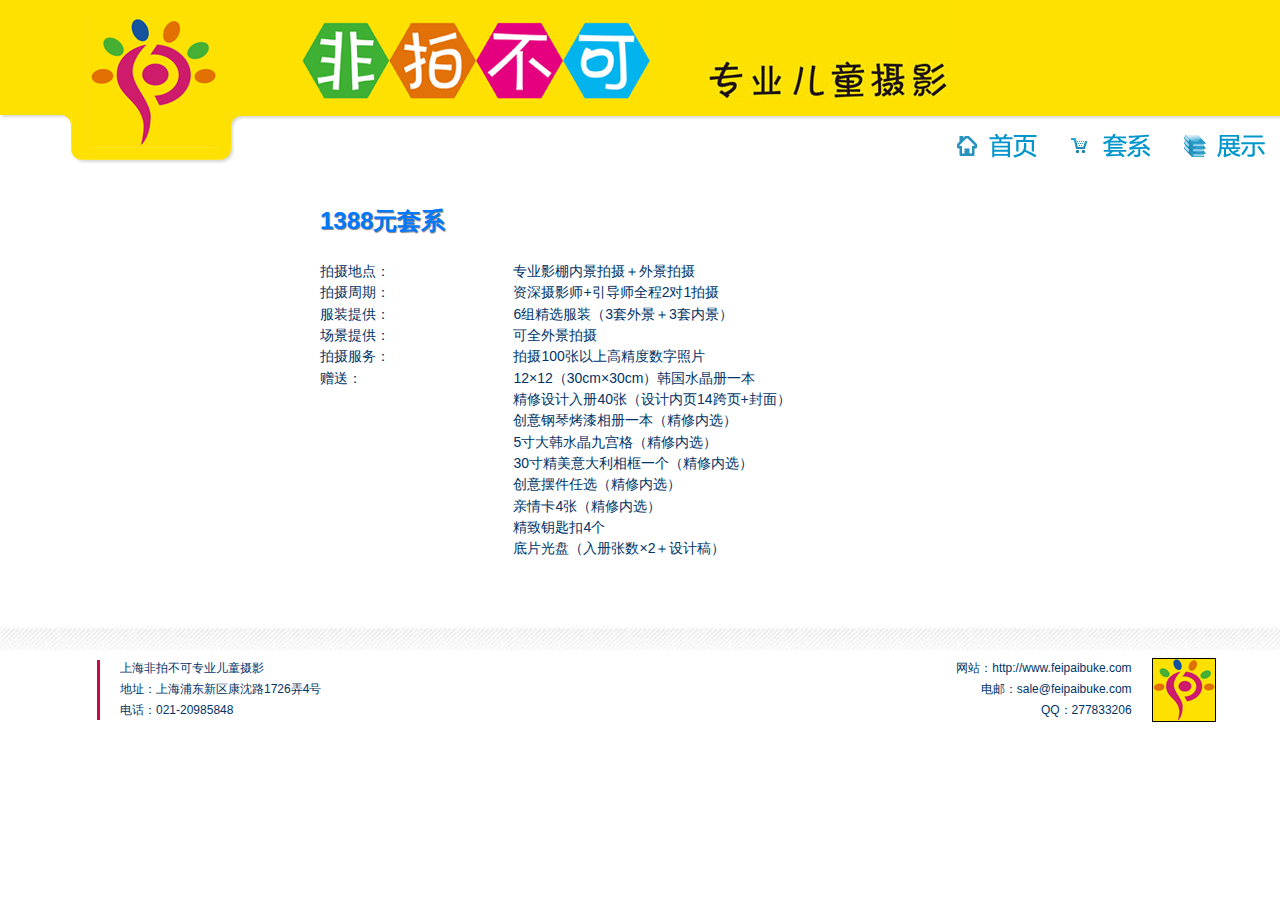
==== feipaibuke/1388.html @ 4145ab97 "Add feipaibuke pages" ====
<!DOCTYPE html PUBLIC "-//W3C//DTD XHTML 1.0 Transitional//EN" "http://www.w3.org/TR/xhtml1/DTD/xhtml1-transitional.dtd">
<html xmlns="http://www.w3.org/1999/xhtml"><!-- InstanceBegin template="/Templates/template.dwt" codeOutsideHTMLIsLocked="false" -->
<head>
<meta http-equiv="Content-Type" content="text/html; charset=gb2312" />
<link rel="stylesheet" href="Templates/main.css" type="text/css" />
<!-- InstanceBeginEditable name="doctitle" -->
<title>1388Ԫ��ϵ</title>
<!-- InstanceEndEditable -->
<!-- InstanceBeginEditable name="head" -->
<!-- InstanceEndEditable -->
<link href="main.css" rel="stylesheet" type="text/css" />
<style type="text/css">
<!--
.STYLE2 {font-size: 18pt}
body {
	background-image: url(images/top_bg.png);
	background-repeat: repeat-x;
}
-->
</style>
</head>

<body>
<table width="1280" border="0" cellpadding="0" cellspacing="0" class="TitleContent">
  <tr>
    <td width="10%" rowspan="2" nowrap="nowrap"><img src="images/logo_main.png" width="300" height="167" /></td>
    <td width="10%" rowspan="2" valign="top" nowrap="nowrap"><img src="images/top_title.png" width="400" height="100" /></td>
    <td valign="top" nowrap="nowrap" style="height:100px"><img src="images/top_right_title.png" width="250" height="100" /></td>
  </tr>
  <tr>
    <td width="493" align="right" valign="bottom" nowrap="nowrap"><a href="index.html"><img src="images/list_home.png" width="114" height="40" border="0" /></a><a href="business.html"><img src="images/list_business.png" width="114" height="40" border="0" /></a><img src="images/list_pic.png" width="114" height="40" /></td>
  </tr>
  <tr>
    <td colspan="3">&nbsp;</td>
  </tr>
</table>
<table width="1280" border="0" cellpadding="0" cellspacing="0">
  <tr>
    <td width="25%">&nbsp;</td>
    <td width="75%"><!-- InstanceBeginEditable name="EditRegionMain" -->
      <p class="business_maintitle">1388Ԫ��ϵ</p>
      <table width="100%" border="0" cellspacing="0" cellpadding="0">
        <tr>
          <td valign="top" class="business_list">����ص㣺<br />
            �������ڣ�<br />
            ��װ�ṩ��<br />
            �����ṩ��<br />
            �������<br />
            ���ͣ�<br />
          </td>
          <td valign="top" class="business_listcontent">רҵӰ���ھ����㣫�⾰����<br />
            ������Ӱʦ+����ʦȫ��2��1����<br />
            6�龫ѡ��װ��3���⾰��3���ھ���<br />
            ��ȫ�⾰����<br />
            ����100�����ϸ߾���������Ƭ<br />
            12��12��30cm��30cm������ˮ����һ�� <br />
            ����������40�ţ������ҳ14��ҳ+���棩<br />
            ������ٿ������һ����������ѡ��<br />
            5���ˮ���Ź��񣨾�����ѡ��<br />
            30�羫����������һ����������ѡ��<br />
            ����ڼ���ѡ��������ѡ�� <br />
            ���鿨4�ţ�������ѡ��<br />
            ����Կ�׿�4��<br />
          ��Ƭ���̣����������2����Ƹ壩</td>
        </tr>
      </table>
      <p>&nbsp;</p>
    <!-- InstanceEndEditable --></td>
  </tr>
  <tr>
    <td>&nbsp;</td>
    <td>&nbsp;</td>
  </tr>
  <tr>
    <td>&nbsp;</td>
    <td>&nbsp;</td>
  </tr>
</table>
<table width="1280" border="0" cellpadding="0" cellspacing="0" class="BottomBack">
  <tr>
    <td width="5%"><span class="STYLE2">��</span></td>
    <td width="54%">&nbsp;</td>
    <td width="29%">&nbsp;</td>
    <td width="12%">&nbsp;</td>
  </tr>
  <tr>
    <td rowspan="3"><img src="images/btm_left.png" width="120" height="60" /></td>
    <td height="21">�Ϻ����Ĳ���רҵ��ͯ��Ӱ</td>
    <td align="right">��վ��http://www.feipaibuke.com</td>
    <td rowspan="3"><img src="images/transparent.png" width="20" height="20" /><img src="images/logo_small.png" width="64" height="64" /></td>
  </tr>
  <tr>
    <td height="21">��ַ���Ϻ��ֶ���������·1726Ū4��</td>
    <td align="right">���ʣ�sale@feipaibuke.com</td>
  </tr>
  <tr>
    <td height="21">�绰��021-20985848</td>
    <td align="right">QQ��277833206 </td>
  </tr>
</table>
</body>
<!-- InstanceEnd --></html>
---- feipaibuke/main.css ----
/* Global Styles */

body {
	margin:0px;
	}
	
td {
	font:9pt Tahoma, "����",Verdana, Arial, Helvetica, sans-serif;
	color:#003366;
	}
	
a {
	color: #FF6600;
	font-weight:bold;
	}
	
a:hover {
	color: #3366CC;
	}

/* ID Styles */

#navigation td {
	border-bottom: 2px solid #C0DFFD;
	}
	
#navigation a {
	font: 11px Verdana, Arial, Helvetica, sans-serif;
	color: #003366;
	line-height:16px;
	letter-spacing:.1em;
	text-decoration: none;
	display:block;
	padding:8px 6px 10px 26px;
	background: url("mm_arrow.gif") 14px 45% no-repeat;
	}
	
#navigation a:hover {
	background: #ffffff url("mm_arrow.gif") 14px 45% no-repeat;
	color:#FF6600;
	}
	
#logo 	{
	font:24px Verdana, Arial, Helvetica, sans-serif;
	color: #CCFF99;
	letter-spacing:.2em;
	line-height:30px;
	}

#tagline 	{	
	font:12px Verdana, Arial, Helvetica, sans-serif;
	color: #FF9933;
	letter-spacing:.4em;
	line-height:18px;
	}

#monthformat {
	border-bottom: 2px solid #E6F3FF;
		}
		
#dateformat {
	font:11px Verdana, Arial, Helvetica, sans-serif;
	color: #003366;
	letter-spacing:.2em;
	}
	
#dateformat a {
	font:11px Verdana, Arial, Helvetica, sans-serif;
	color: #003366;
	font-weight:bold;
	letter-spacing:.1em;
	}
	
#dateformat a:hover {
	color: #FF6600;
	letter-spacing:.1em;
	}
	
/* Class Styles */
	
.bodyText {
	font:11px Verdana, Arial, Helvetica, sans-serif;
	color:#003366;
	line-height:20px;
	margin-top:0px;
	}
	
.pageName{
	font: 18px Verdana, Arial, Helvetica, sans-serif;
	color: #3366CC;
	line-height:24px;
	letter-spacing:.2em;
	}
	
.subHeader {
	font:bold 10px Verdana, Arial, Helvetica, sans-serif;
	color: #3366CC;
	line-height:16px;
	letter-spacing:.2em;
	}

.quote {
	font: 20px Verdana, Arial, Helvetica, sans-serif;
	color: #759DA1;
	line-height:30px;
	}
	
.smallText {
	font: 10px Verdana, Arial, Helvetica, sans-serif;
	color: #003366;
	}
	
.navText {
	font: 11px Verdana, Arial, Helvetica, sans-serif;
	color: #003366;
	line-height:16px;
	letter-spacing:.1em;
	text-decoration: none;
	}

.TitleContent {
	background-image:url(images/top_bg.png);
	background-repeat:repeat-x;
}
.BottomBack {
	background-image:url(images/btm_top.png);
	background-repeat:repeat-x;
}
.business_title {
	font-size: 12pt;
	font-weight: bold;
	color: #0179FF;
	line-height: 24pt;
}
.business_detail {font-size: 9pt; line-height:14pt;}

.business_maintitle {
	font-size: 24px;
	font-weight: bold;
	color: #0179FF;
	line-height: 24pt;
	text-shadow: gray 1px 1px 1px;
}
.business_list {font-size: 14px; line-height:16pt;}
.business_listcontent {font-size: 14px; line-height:16pt;}
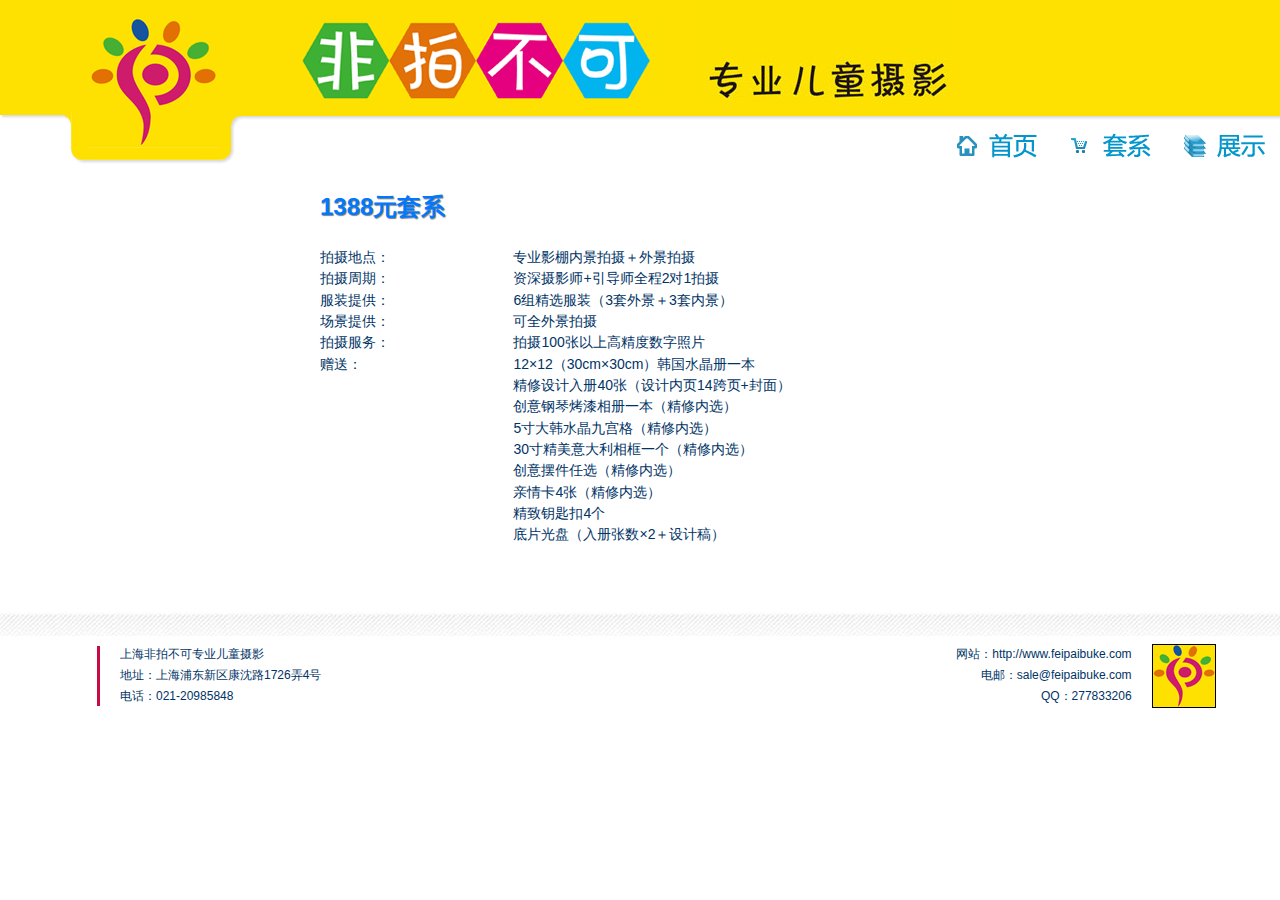
==== commit 1021993f: "Adjust layout" ====
--- a/feipaibuke/1388.html
+++ b/feipaibuke/1388.html
@@ -1,42 +1,40 @@
-<!DOCTYPE html PUBLIC "-//W3C//DTD XHTML 1.0 Transitional//EN" "http://www.w3.org/TR/xhtml1/DTD/xhtml1-transitional.dtd">
-<html xmlns="http://www.w3.org/1999/xhtml"><!-- InstanceBegin template="/Templates/template.dwt" codeOutsideHTMLIsLocked="false" -->
-<head>
-<meta http-equiv="Content-Type" content="text/html; charset=gb2312" />
-<link rel="stylesheet" href="Templates/main.css" type="text/css" />
+<!DOCTYPE html PUBLIC "-//W3C//DTD XHTML 1.0 Transitional//EN" "http://www.w3.org/TR/xhtml1/DTD/xhtml1-transitional.dtd">
+<html xmlns="http://www.w3.org/1999/xhtml"><!-- InstanceBegin template="/Templates/template.dwt" codeOutsideHTMLIsLocked="false" -->
+<head>
+<meta http-equiv="Content-Type" content="text/html; charset=gb2312" />
+<link rel="stylesheet" href="Templates/main.css" type="text/css" />
 <!-- InstanceBeginEditable name="doctitle" -->
 <title>1388Ԫ��ϵ</title>
-<!-- InstanceEndEditable -->
+<!-- InstanceEndEditable -->
 <!-- InstanceBeginEditable name="head" -->
-<!-- InstanceEndEditable -->
-<link href="main.css" rel="stylesheet" type="text/css" />
-<style type="text/css">
-<!--
-.STYLE2 {font-size: 18pt}
-body {
-	background-image: url(images/top_bg.png);
-	background-repeat: repeat-x;
-}
--->
-</style>
-</head>
-
-<body>
-<table width="1280" border="0" cellpadding="0" cellspacing="0" class="TitleContent">
-  <tr>
-    <td width="10%" rowspan="2" nowrap="nowrap"><img src="images/logo_main.png" width="300" height="167" /></td>
-    <td width="10%" rowspan="2" valign="top" nowrap="nowrap"><img src="images/top_title.png" width="400" height="100" /></td>
-    <td valign="top" nowrap="nowrap" style="height:100px"><img src="images/top_right_title.png" width="250" height="100" /></td>
-  </tr>
-  <tr>
-    <td width="493" align="right" valign="bottom" nowrap="nowrap"><a href="index.html"><img src="images/list_home.png" width="114" height="40" border="0" /></a><a href="business.html"><img src="images/list_business.png" width="114" height="40" border="0" /></a><img src="images/list_pic.png" width="114" height="40" /></td>
-  </tr>
-  <tr>
-    <td colspan="3">&nbsp;</td>
-  </tr>
-</table>
-<table width="1280" border="0" cellpadding="0" cellspacing="0">
-  <tr>
-    <td width="25%">&nbsp;</td>
+<!-- InstanceEndEditable -->
+<link href="main.css" rel="stylesheet" type="text/css" />
+<style type="text/css">
+<!--
+.STYLE2 {font-size: 18pt}
+body {
+	background-image: url(images/top_bg.png);
+	background-repeat: repeat-x;
+}
+-->
+</style>
+</head>
+
+<body>
+<table width="100%" border="0" cellpadding="0" cellspacing="0" class="TitleContent">
+  <tr>
+    <td width="10%" rowspan="2" nowrap="nowrap"><img src="images/logo_main.png" width="300" height="167" /></td>
+    <td width="10%" valign="top" nowrap="nowrap"><img src="images/top_title.png" width="400" height="100" /></td>
+    <td width="493" valign="top" nowrap="nowrap" style="height:100px"><img src="images/top_right_title.png" width="250" height="100" /></td>
+  </tr>
+  
+  <tr>
+    <td colspan="2" align="right" valign="bottom"><a href="index.html"><img src="images/list_home.png" width="114" height="40" border="0" /></a><a href="business.html"><img src="images/list_business.png" width="114" height="40" border="0" /><img src="images/list_pic.png" width="114" height="40" border="0" /></a></td>
+  </tr>
+</table>
+<table width="100%" border="0" cellpadding="0" cellspacing="0">
+  <tr>
+    <td width="25%">&nbsp;</td>
     <td width="75%"><!-- InstanceBeginEditable name="EditRegionMain" -->
       <p class="business_maintitle">1388Ԫ��ϵ</p>
       <table width="100%" border="0" cellspacing="0" cellpadding="0">
@@ -65,38 +63,38 @@
         </tr>
       </table>
       <p>&nbsp;</p>
-    <!-- InstanceEndEditable --></td>
-  </tr>
-  <tr>
-    <td>&nbsp;</td>
-    <td>&nbsp;</td>
-  </tr>
-  <tr>
-    <td>&nbsp;</td>
-    <td>&nbsp;</td>
-  </tr>
-</table>
-<table width="1280" border="0" cellpadding="0" cellspacing="0" class="BottomBack">
-  <tr>
-    <td width="5%"><span class="STYLE2">��</span></td>
-    <td width="54%">&nbsp;</td>
-    <td width="29%">&nbsp;</td>
-    <td width="12%">&nbsp;</td>
-  </tr>
-  <tr>
-    <td rowspan="3"><img src="images/btm_left.png" width="120" height="60" /></td>
-    <td height="21">�Ϻ����Ĳ���רҵ��ͯ��Ӱ</td>
-    <td align="right">��վ��http://www.feipaibuke.com</td>
-    <td rowspan="3"><img src="images/transparent.png" width="20" height="20" /><img src="images/logo_small.png" width="64" height="64" /></td>
-  </tr>
-  <tr>
-    <td height="21">��ַ���Ϻ��ֶ���������·1726Ū4��</td>
-    <td align="right">���ʣ�sale@feipaibuke.com</td>
-  </tr>
-  <tr>
-    <td height="21">�绰��021-20985848</td>
-    <td align="right">QQ��277833206 </td>
-  </tr>
-</table>
-</body>
-<!-- InstanceEnd --></html>
+    <!-- InstanceEndEditable --></td>
+  </tr>
+  <tr>
+    <td>&nbsp;</td>
+    <td>&nbsp;</td>
+  </tr>
+  <tr>
+    <td>&nbsp;</td>
+    <td>&nbsp;</td>
+  </tr>
+</table>
+<table width="100%" border="0" cellpadding="0" cellspacing="0" class="BottomBack">
+  <tr>
+    <td width="5%"><span class="STYLE2">��</span></td>
+    <td width="54%">&nbsp;</td>
+    <td width="29%">&nbsp;</td>
+    <td width="12%">&nbsp;</td>
+  </tr>
+  <tr>
+    <td rowspan="3"><img src="images/btm_left.png" width="120" height="60" /></td>
+    <td height="21">�Ϻ����Ĳ���רҵ��ͯ��Ӱ</td>
+    <td align="right">��վ��http://www.feipaibuke.com</td>
+    <td rowspan="3"><img src="images/transparent.png" width="20" height="20" /><img src="images/logo_small.png" width="64" height="64" /></td>
+  </tr>
+  <tr>
+    <td height="21">��ַ���Ϻ��ֶ���������·1726Ū4��</td>
+    <td align="right">���ʣ�sale@feipaibuke.com</td>
+  </tr>
+  <tr>
+    <td height="21">�绰��021-20985848</td>
+    <td align="right">QQ��277833206 </td>
+  </tr>
+</table>
+</body>
+<!-- InstanceEnd --></html>
--- a/feipaibuke/main.css
+++ b/feipaibuke/main.css
@@ -2,7 +2,13 @@
 
 body {
 	margin:0px;
-	}
+	min-width:750px;
+  width:expression(document.body.clientWidth < 1024 ? "750px" : "100%" ); 
+	min-height:700px;
+  height:auto !important;
+  overflow:visible;
+	position:relative;
+}
 	
 td {
 	font:9pt Tahoma, "����",Verdana, Arial, Helvetica, sans-serif;
@@ -142,4 +148,9 @@
 	text-shadow: gray 1px 1px 1px;
 }
 .business_list {font-size: 14px; line-height:16pt;}
-.business_listcontent {font-size: 14px; line-height:16pt;}+.business_listcontent {font-size: 14px; line-height:16pt;}
+
+.front_table {
+	min-width:800px;
+  width:expression(document.body.clientWidth < 1024 ? "995px" : "75%" ); 
+}